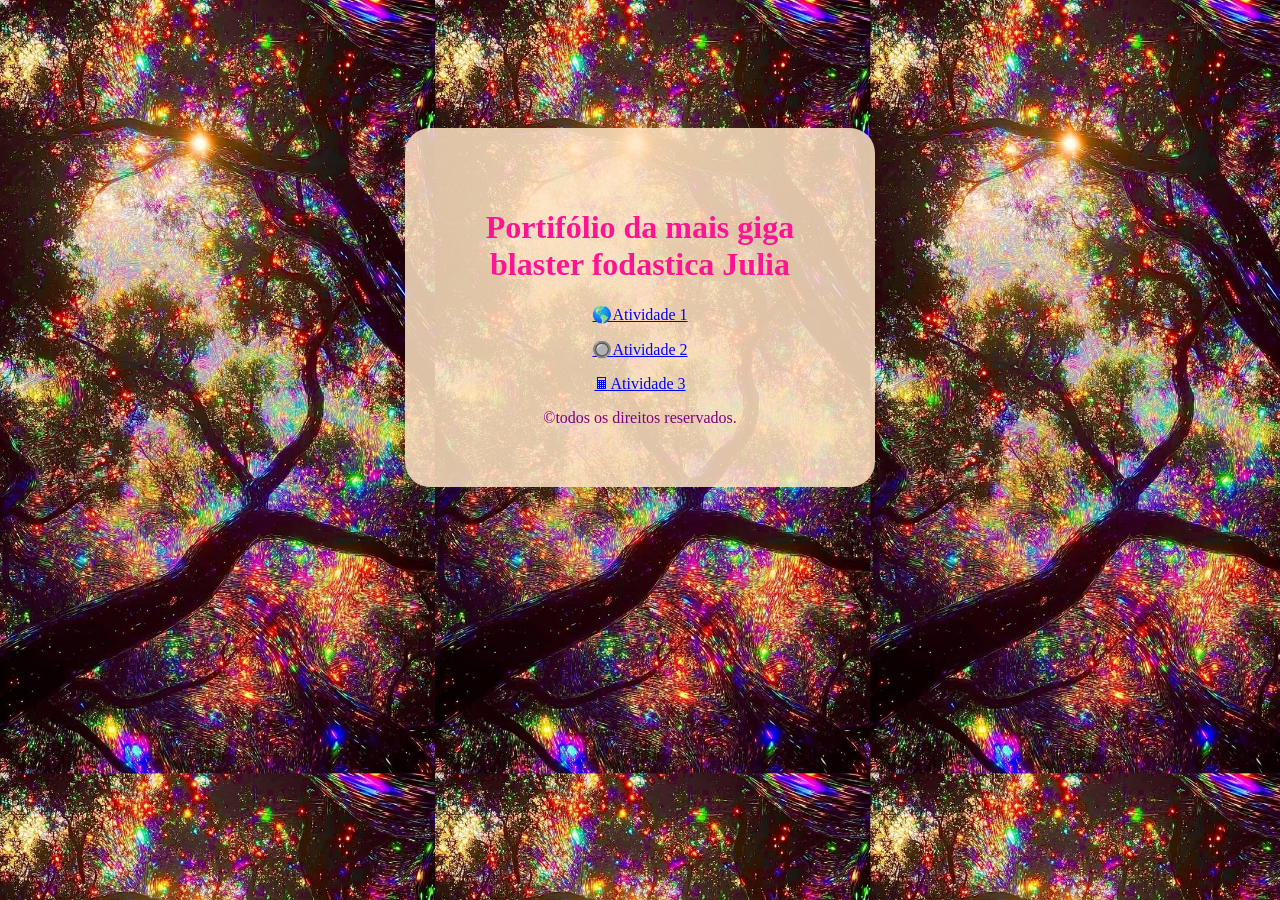
==== index.html @ 882a26b2 "Add files via upload" ====
<!DOCTYPE html>
<html lang="pt-br">
<head>
    <meta charset="UTF-8">
    <meta name="viewport" content="width=device-width, initial-scale=1.0">
    <title>Portifólio</title>
    <link rel="stylesheet" href="style.css">
</head>
<body>
    <div class="euzinha">
<header>

<h1>Portifólio da mais giga blaster fodastica Julia</h1>
</header>
<main>
<a href="atividade1/olamundo.html"><p>&#127758;Atividade 1</p></a>
<a href="atividade1/atividade2/botão.html"><p>&#128280;Atividade 2</p></a>
<a href="atividade3/calculadoranota.html"><p>&#128425;Atividade 3</p></a>
</main>
<footer>
&#169;todos os direitos reservados.
</footer>
</div>
</body>
</html>
---- style.css ----
body{
background-image: url("pinterest\ julia.jpg");
background-size: 34%;
display: grid;
text-align: center;
justify-content: center;
align-items: center;
}
.euzinha{
    width: 350px;
background-color: rgba(255, 228, 196, 0.851);
border-radius: 25px;
text-align: center;
padding: 60px 60px;
margin-top: 120px;
}
h1{
    color: deeppink;
}
p{
    color: blue;
}
footer{
    color: purple;
}
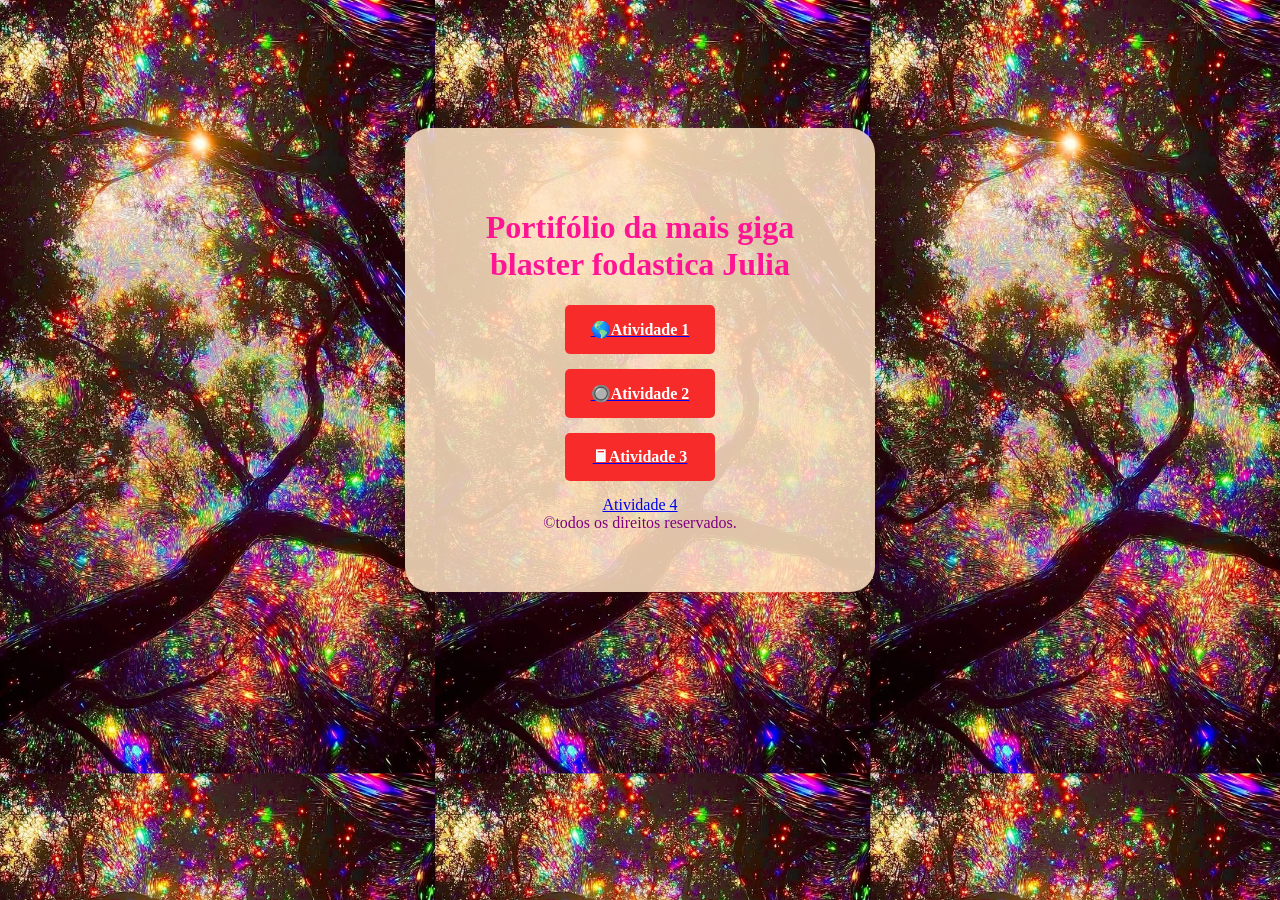
==== commit 1e650d6a: "Add files via upload" ====
--- a/index.html
+++ b/index.html
@@ -16,6 +16,7 @@
 <a href="atividade1/olamundo.html"><p>&#127758;Atividade 1</p></a>
 <a href="atividade1/atividade2/botão.html"><p>&#128280;Atividade 2</p></a>
 <a href="atividade3/calculadoranota.html"><p>&#128425;Atividade 3</p></a>
+<a href="atividade4/parouimpar.html">Atividade 4</a>
 </main>
 <footer>
 &#169;todos os direitos reservados.
--- a/style.css
+++ b/style.css
@@ -5,6 +5,22 @@
 text-align: center;
 justify-content: center;
 align-items: center;
+}
+a p{
+    background-color: rgb(248, 43, 43);
+    width: 150px;
+    padding: 15px 0;
+    text-align: center;
+    color: rgb(255, 255, 255);
+    font-weight: bold;
+    border-radius: 5px;
+    transition: 1s all;
+    cursor: pointer;
+    margin: 15px auto;
+}
+a p:hover{
+    background-color: rgb(198, 10, 255);
+transform: scale(1.2);
 }
 .euzinha{
     width: 350px;
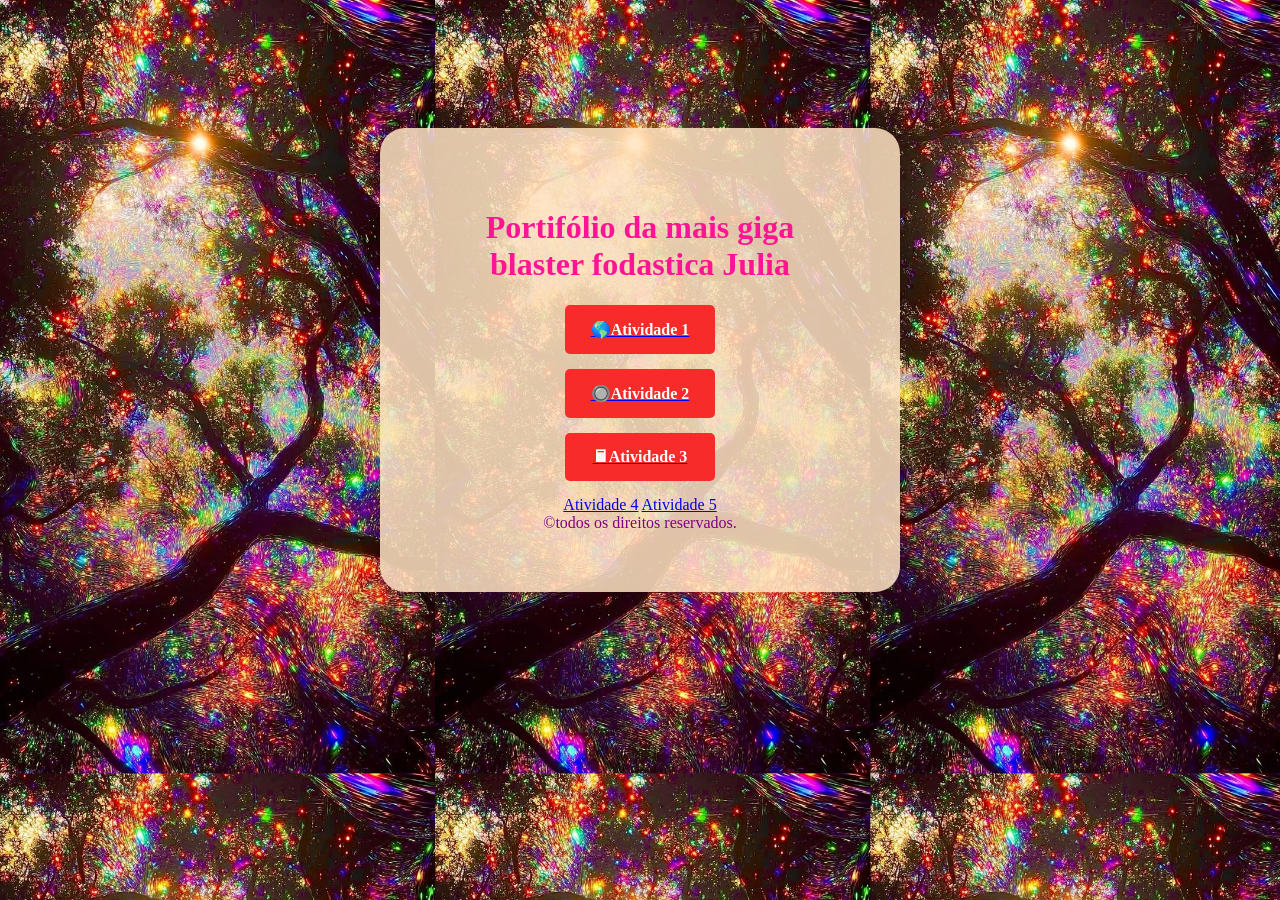
==== commit fce3b7ea: "Add files via upload" ====
--- a/index.html
+++ b/index.html
@@ -17,6 +17,7 @@
 <a href="atividade1/atividade2/botão.html"><p>&#128280;Atividade 2</p></a>
 <a href="atividade3/calculadoranota.html"><p>&#128425;Atividade 3</p></a>
 <a href="atividade4/parouimpar.html">Atividade 4</a>
+<a href="atividade5/maior.html">Atividade 5</a>
 </main>
 <footer>
 &#169;todos os direitos reservados.
--- a/style.css
+++ b/style.css
@@ -23,7 +23,7 @@
 transform: scale(1.2);
 }
 .euzinha{
-    width: 350px;
+    width: 400px;
 background-color: rgba(255, 228, 196, 0.851);
 border-radius: 25px;
 text-align: center;
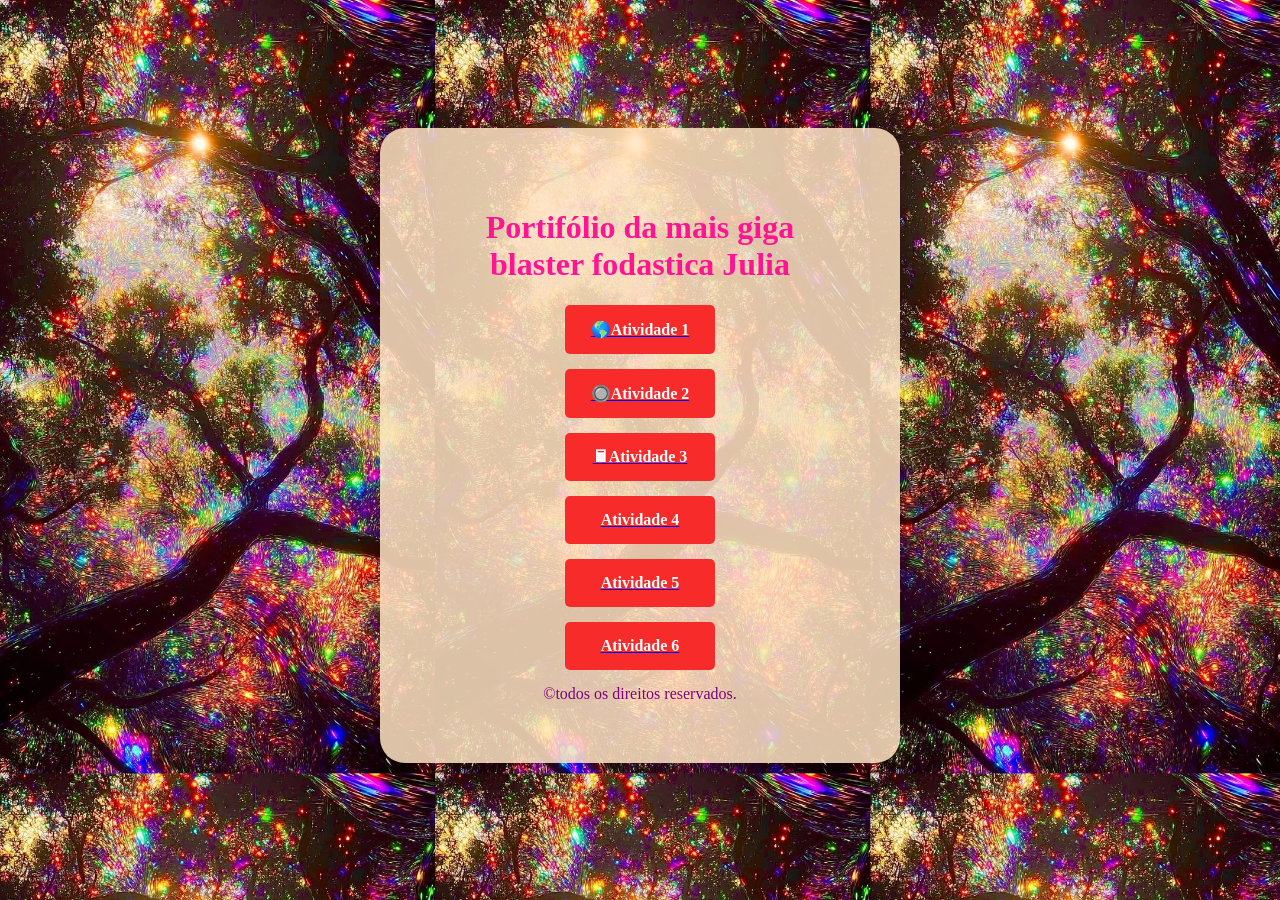
==== commit a37f7e8b: "Add files via upload" ====
--- a/index.html
+++ b/index.html
@@ -16,8 +16,9 @@
 <a href="atividade1/olamundo.html"><p>&#127758;Atividade 1</p></a>
 <a href="atividade1/atividade2/botão.html"><p>&#128280;Atividade 2</p></a>
 <a href="atividade3/calculadoranota.html"><p>&#128425;Atividade 3</p></a>
-<a href="atividade4/parouimpar.html">Atividade 4</a>
-<a href="atividade5/maior.html">Atividade 5</a>
+<a href="atividade4/parouimpar.html"><p>Atividade 4</p></a>
+<a href="atividade5/maior.html"><p>Atividade 5</p></a>
+<a href="atividade6/site.html"><p>Atividade 6</p></a>
 </main>
 <footer>
 &#169;todos os direitos reservados.
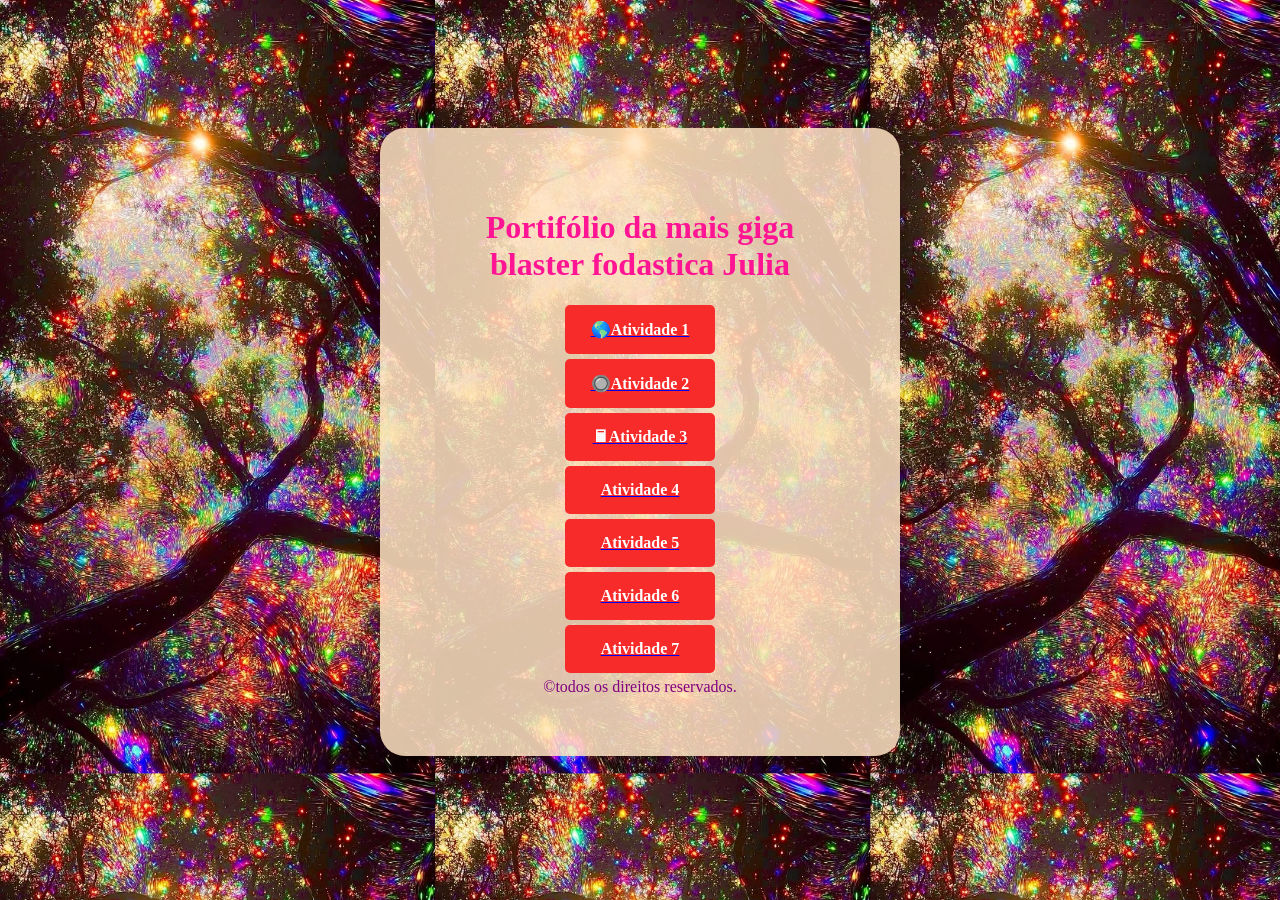
==== commit ac957879: "Add files via upload" ====
--- a/index.html
+++ b/index.html
@@ -19,6 +19,9 @@
 <a href="atividade4/parouimpar.html"><p>Atividade 4</p></a>
 <a href="atividade5/maior.html"><p>Atividade 5</p></a>
 <a href="atividade6/site.html"><p>Atividade 6</p></a>
+<a href="atividade7/aleatorio.html"><p>Atividade 7</p></a>
+
+
 </main>
 <footer>
 &#169;todos os direitos reservados.
--- a/style.css
+++ b/style.css
@@ -16,7 +16,7 @@
     border-radius: 5px;
     transition: 1s all;
     cursor: pointer;
-    margin: 15px auto;
+    margin: 5px auto;
 }
 a p:hover{
     background-color: rgb(198, 10, 255);
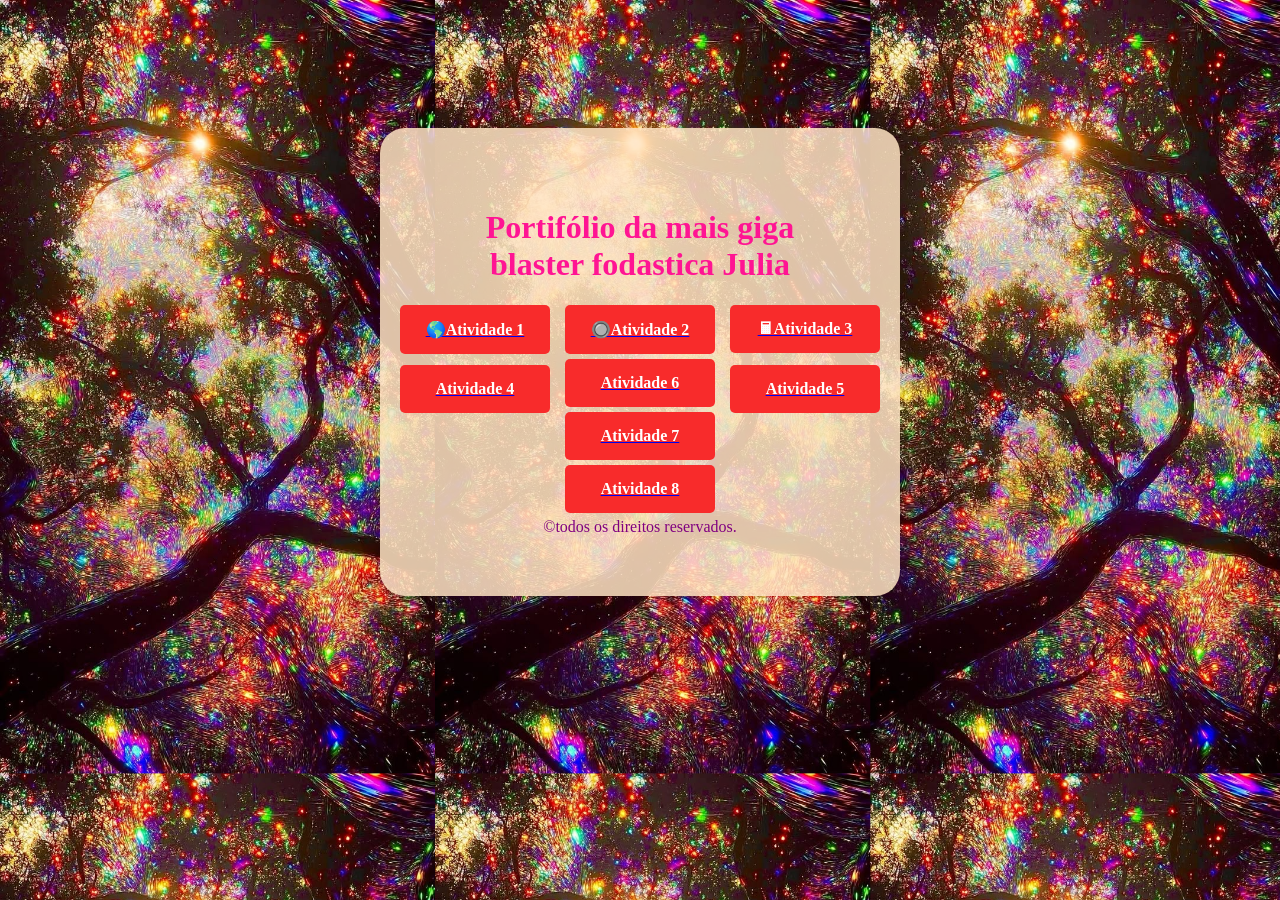
==== commit 20aed491: "Add files via upload" ====
--- a/index.html
+++ b/index.html
@@ -13,13 +13,14 @@
 <h1>Portifólio da mais giga blaster fodastica Julia</h1>
 </header>
 <main>
-<a href="atividade1/olamundo.html"><p>&#127758;Atividade 1</p></a>
+<a style="position: absolute; left: 400px;top: 300px;" href="atividade1/olamundo.html"><p>&#127758;Atividade 1</p></a>
 <a href="atividade1/atividade2/botão.html"><p>&#128280;Atividade 2</p></a>
-<a href="atividade3/calculadoranota.html"><p>&#128425;Atividade 3</p></a>
-<a href="atividade4/parouimpar.html"><p>Atividade 4</p></a>
-<a href="atividade5/maior.html"><p>Atividade 5</p></a>
+<a style="position: absolute; right: 400px;top: 300px;" href="atividade3/calculadoranota.html"><p>&#128425;Atividade 3</p></a>
+<a style="position: absolute; left: 400px;top: 360px;" href="atividade4/parouimpar.html"><p>Atividade 4</p></a>
+<a style="position: absolute; right: 400px;top: 360px;" href="atividade5/maior.html"><p>Atividade 5</p></a>
 <a href="atividade6/site.html"><p>Atividade 6</p></a>
 <a href="atividade7/aleatorio.html"><p>Atividade 7</p></a>
+<a href="atividade8/azar.html"><p>Atividade 8</p></a>
 
 
 </main>
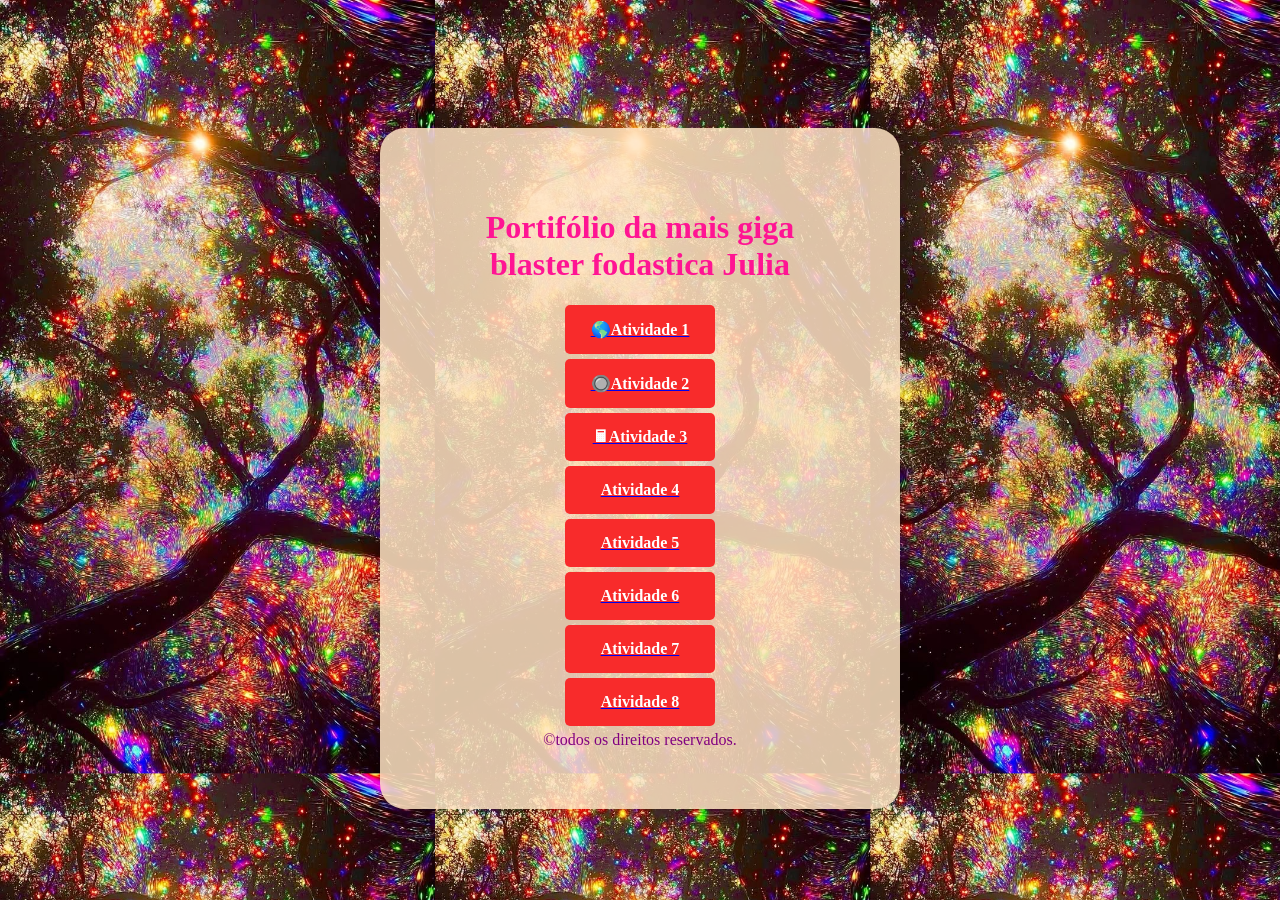
==== commit 31fb724f: "Add files via upload" ====
--- a/index.html
+++ b/index.html
@@ -8,25 +8,25 @@
 </head>
 <body>
     <div class="euzinha">
-<header>
+        <header>
 
-<h1>Portifólio da mais giga blaster fodastica Julia</h1>
-</header>
-<main>
-<a style="position: absolute; left: 400px;top: 300px;" href="atividade1/olamundo.html"><p>&#127758;Atividade 1</p></a>
-<a href="atividade1/atividade2/botão.html"><p>&#128280;Atividade 2</p></a>
-<a style="position: absolute; right: 400px;top: 300px;" href="atividade3/calculadoranota.html"><p>&#128425;Atividade 3</p></a>
-<a style="position: absolute; left: 400px;top: 360px;" href="atividade4/parouimpar.html"><p>Atividade 4</p></a>
-<a style="position: absolute; right: 400px;top: 360px;" href="atividade5/maior.html"><p>Atividade 5</p></a>
-<a href="atividade6/site.html"><p>Atividade 6</p></a>
-<a href="atividade7/aleatorio.html"><p>Atividade 7</p></a>
-<a href="atividade8/azar.html"><p>Atividade 8</p></a>
+            <h1>Portifólio da mais giga blaster fodastica Julia</h1>
+        </header>
+        <main>
+            <a style="left: 430px ;top: 300px;" href="atividade1/olamundo.html"><p>&#127758;Atividade 1</p></a>
+            <a href="atividade1/atividade2/botão.html"><p>&#128280;Atividade 2</p></a>
+            <a style=" right: 430px;top: 300px;" href="atividade3/calculadoranota.html"><p>&#128425;Atividade 3</p></a>
+            <a style=" left: 430px;top: 360px;" href="atividade4/parouimpar.html"><p>Atividade 4</p></a>
+            <a href="atividade5/maior.html"><p>Atividade 5</p></a>
+            <a style=" right: 430px;top: 360px;"  href="atividade6/site.html"><p>Atividade 6</p></a>
+            <a style=" left: 430px;top: 420px;" href="atividade7/aleatorio.html"><p>Atividade 7</p></a>
+            <a href="atividade8/azar.html"><p>Atividade 8</p></a>
 
 
-</main>
-<footer>
-&#169;todos os direitos reservados.
-</footer>
-</div>
+        </main>
+        <footer>
+            &#169;todos os direitos reservados.
+        </footer>
+    </div>
 </body>
 </html>
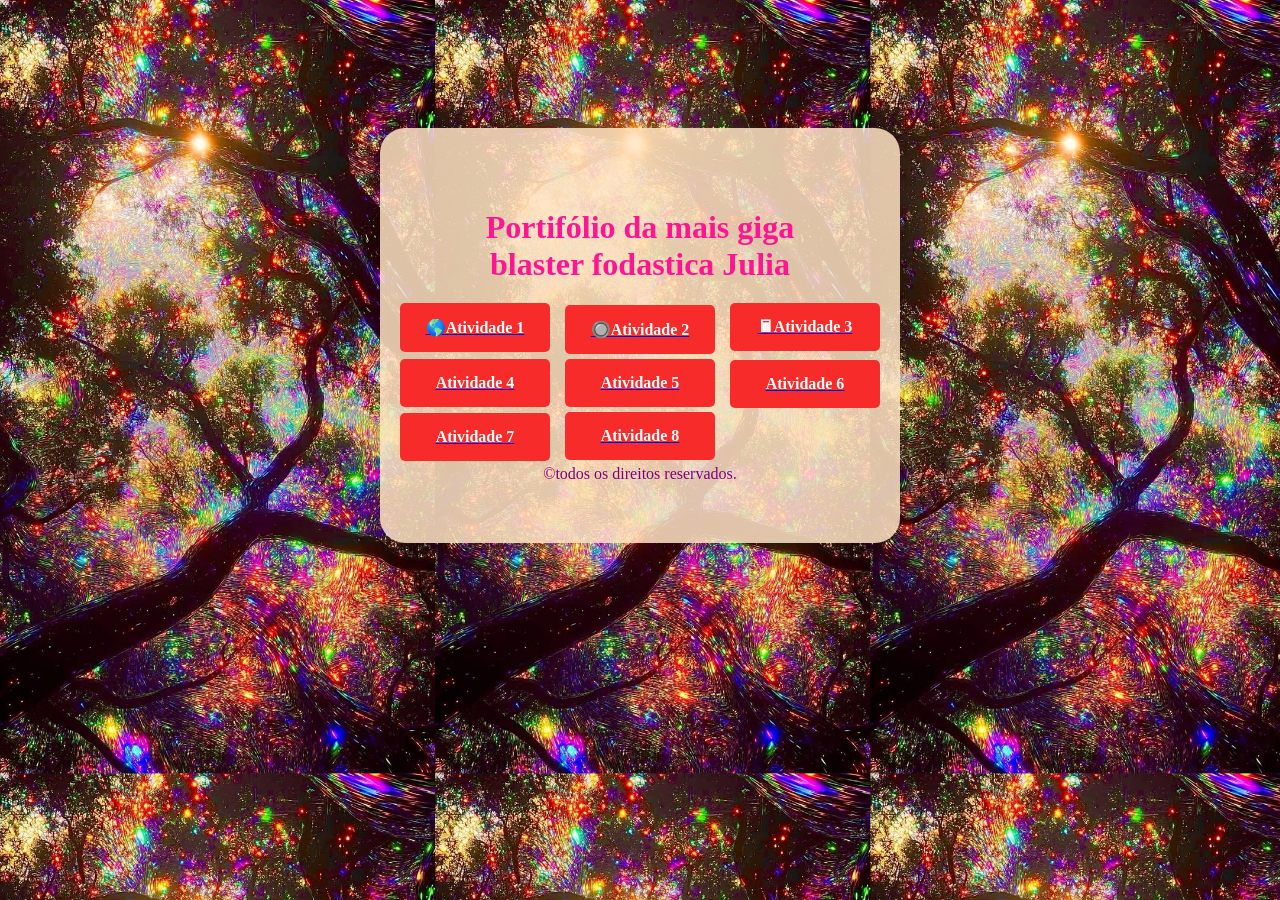
==== commit 79e8ac60: "Add files via upload" ====
--- a/index.html
+++ b/index.html
@@ -8,25 +8,23 @@
 </head>
 <body>
     <div class="euzinha">
-        <header>
+<header>
 
-            <h1>Portifólio da mais giga blaster fodastica Julia</h1>
-        </header>
-        <main>
-            <a style="left: 430px ;top: 300px;" href="atividade1/olamundo.html"><p>&#127758;Atividade 1</p></a>
-            <a href="atividade1/atividade2/botão.html"><p>&#128280;Atividade 2</p></a>
-            <a style=" right: 430px;top: 300px;" href="atividade3/calculadoranota.html"><p>&#128425;Atividade 3</p></a>
-            <a style=" left: 430px;top: 360px;" href="atividade4/parouimpar.html"><p>Atividade 4</p></a>
-            <a href="atividade5/maior.html"><p>Atividade 5</p></a>
-            <a style=" right: 430px;top: 360px;"  href="atividade6/site.html"><p>Atividade 6</p></a>
-            <a style=" left: 430px;top: 420px;" href="atividade7/aleatorio.html"><p>Atividade 7</p></a>
-            <a href="atividade8/azar.html"><p>Atividade 8</p></a>
-
-
-        </main>
-        <footer>
-            &#169;todos os direitos reservados.
-        </footer>
-    </div>
+<h1>Portifólio da mais giga blaster fodastica Julia</h1>
+</header>
+<main>
+<a style="position: absolute; left: 400px;top: 298px;" href="atividade1/olamundo.html"><p>&#127758;Atividade 1</p></a>
+<a href="atividade1/atividade2/botão.html"><p>&#128280;Atividade 2</p></a>
+<a style="position: absolute; right: 400px;top: 298px;" href="atividade3/calculadoranota.html"><p>&#128425;Atividade 3</p></a>
+<a style="position: absolute; left: 400px;top: 354px;" href="atividade4/parouimpar.html"><p>Atividade 4</p></a>
+<a  href="atividade5/maior.html"><p>Atividade 5</p></a>
+<a style="position: absolute; right: 400px;top: 355px;" href="atividade6/site.html"><p>Atividade 6</p></a>
+<a style="position: absolute; left: 400px;top: 408px;" href="atividade7/aleatorio.html"><p>Atividade 7</p></a>
+<a href="atividade8/azar.html"><p>Atividade 8</p></a>
+</main>
+<footer>
+&#169;todos os direitos reservados.
+</footer>
+</div>
 </body>
 </html>
